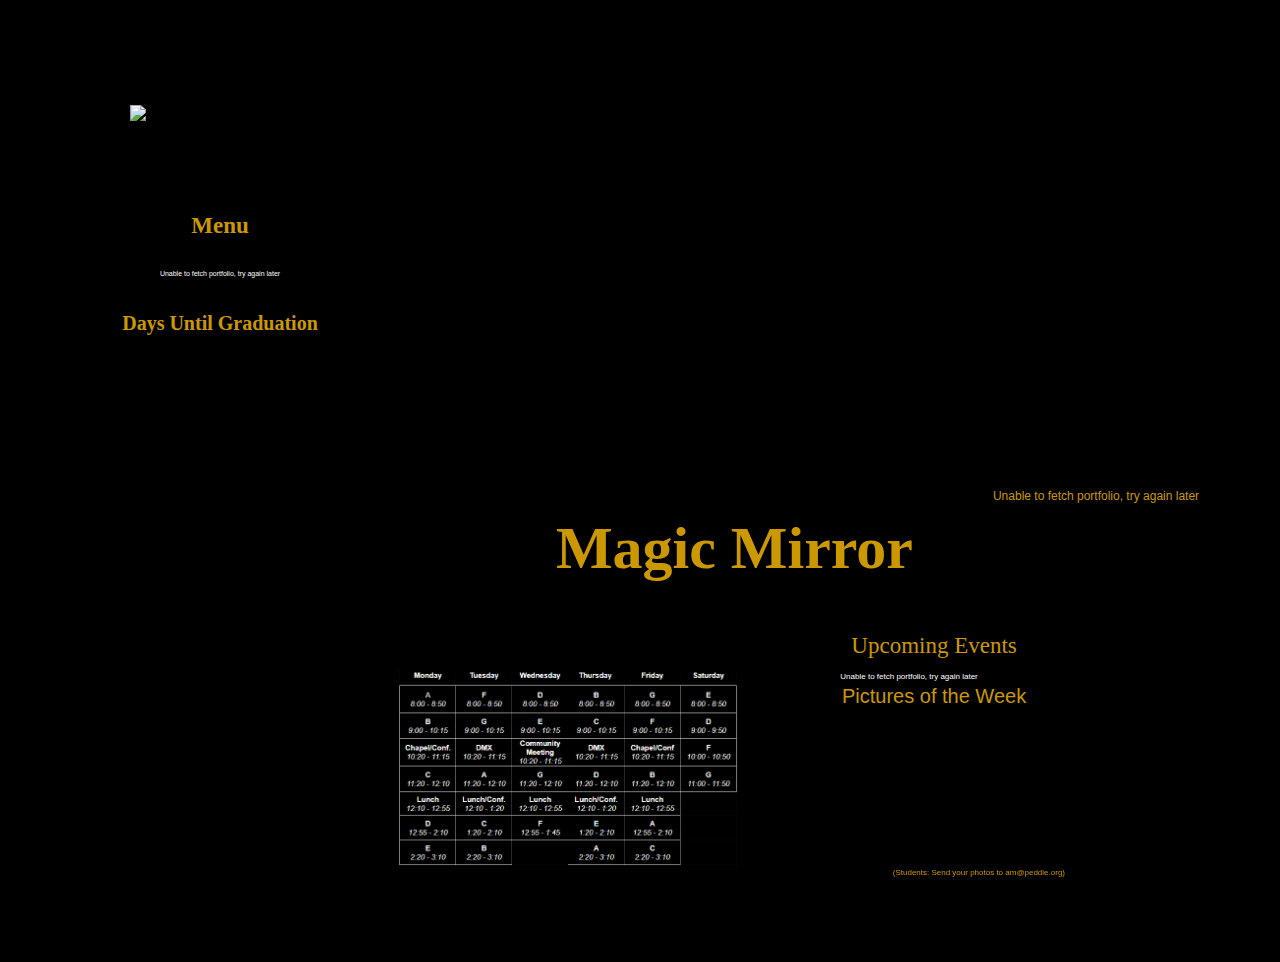
==== grille.html @ 61706626 "Created web pages for Mirrors 1/2/3, copied from original directories" ====
<!DOCTYPE html>
<html lang="en">

<head>
  <title>Peddie Magic-Mirror - Grille</title>
  <meta name="description" content="Peddie Magic Mirror">
  <meta http-equiv="refresh" content="1200">

  <link rel="stylesheet" href="https://cdn.jsdelivr.net/npm/bootstrap@4.6.0/dist/css/bootstrap.min.css"
    integrity="sha384-B0vP5xmATw1+K9KRQjQERJvTumQW0nPEzvF6L/Z6nronJ3oUOFUFpCjEUQouq2+l" crossorigin="anonymous">
  <link
    href="https://fonts.googleapis.com/css?family=Raleway:100,100i,200,200i,300,300i,400,400i,500,500i,600,600i,700,700i,800,800i,900,900i"
    rel="stylesheet">
  <link href="https://fonts.googleapis.com/css?family=Open+Sans:300,300i,400,400i,600,600i,700,700i,800,800i"
    href="https://fonts.googleapis.com/css?family=Raleway:100,100i,200,200i,300,300i,400,400i,500,500i,600,600i,700,700i,800,800i,900,900i"
    rel="stylesheet">
  <link href="https://fonts.googleapis.com/css?family=Open+Sans:300,300i,400,400i,600,600i,700,700i,800,800i"
    rel="stylesheet">
  <link href="https://fonts.googleapis.com/css?family=Herr+Von+Muellerhoff" rel="stylesheet">
  <link rel="preconnect" href="https://fonts.gstatic.com">
  <link href="https://fonts.googleapis.com/css2?family=Raleway:wght@800&display=swap" rel="stylesheet">
  <link href="schedule.html" rel="import" />
  <link rel="stylesheet" href="grille.css">
  <script src="script.js" defer></script>
  <script src="schedule.js" defer></script>
  <script src="counter.js" defer></script>
  


</head>

<body onload="startTime()">
  
  <div class="first-column">
    <img src="peddielogo.png" class="logo alt=" peddie logo>
    <h3>
      Menu

    </h3>
    <div><code class="language-python match-braces menu" id="portfolio-code2"> </code></div>
    <h4>
      Days Until Graduation
    </h4>
      <!-- <div> <code class="language-python match-braces counter" id="portfolio-code6"> </code></div> -->
      <div id='counterdays' class='counter'></div>
  </div>
  <div class="second-column">
    <div class= 'magic-mirror'>
      <h2>
        Magic Mirror
      </h2>
      <div><code class="language-python match-braces weather" id="portfolio-code5"> </code></div> 
    </div>
    <div class="grid-container">
      <div class="grid-item item1">
        <!-- <div> <code class="language-python match-braces currentblock" id="portfolio-code"> </code></div> -->
        <div id='clock' class='currentblock'></div>
        <img src="" class="calligram" alt="" id="image_1" />
        <div class='item2'>
          <p>Athletics Schedule</p>
        </div>
        <div class='schedule'><code class="language-python match-braces athletics" id="portfolio-code3"> </code>

        </div>
      </div>
      <div class="grid-item item3">
        <p2> Upcoming Events</p2>
        <div><code class="language-python match-braces calendar" id="portfolio-code4"> </code></div>
        <div class='student_section'> Pictures of the Week</div>
        <div class= 'student_section2'>
          <!-- <a data-flickr-embed="true" href="https://www.flickr.com/photos/peddieschool/albums/72157720235616434" title="BOYS VARSITY BASKETBALL 2021 PSIT">
            <img src="https://live.staticflickr.com/65535/51746795314_d3636fa4f9.jpg" width="300" height="225" alt="BOYS VARSITY BASKETBALL 2021 PSIT"></a>
            <script async src="//embedr.flickr.com/assets/client-code.js" charset="utf-8"></script> -->
            
            <!-- <iframe src="https://www.peddie.org/tv-monitor/student-photography-test-page"></iframe> -->
             <div class="embed-responsive">
             <iframe class="embed-responsive-item"style="position: relative; top: 0; left: 0; width: 116%; height: 100%;" 
             src="https://flickrembed.com/cms_embed.php?source=flickr&layout=fix&input=www.flickr.com/photos/peddieschool/albums/72177720302691153&sort=1&by=album&theme=slider&scale=fit&speed=30000&limit=100&skin=default-light&autoplay=true" scrolling="no" frameborder="0" allowFullScreen="true" webkitallowfullscreen="true" mozallowfullscreen="true">
            </iframe>
            <script type="text/javascript">
            function showpics()
            {var a=$("#box").val();
            $.getJSON("http://api.flickr.com/services/feeds/photos_public.gne?tags="+a+"&tagmode=any&format=json&jsoncallback=?",
            function(a){$("#images").hide().html(a).fadeIn("fast"),
            $.each(a.items,function(a,e)
            {
              $("<img/>").attr("src",e.media.m).appendTo("#images")})})}</script>
            </div>
          </div>
          <div class='signature'>
            (Students: Send your photos to am@peddie.org)
          </div>
    </div>
    
  </div>
  
</body>
---- grille.css ----
body {
    margin:0px;
    background-color:black;
}
  /* Standard body text style */
  body,html {
    height: 100%;
    margin:0;
    overflow-x: hidden;
  }

  a {
    transition: 0.2s;
    text-decoration: none;
    color: #fff;
  }
  
  a:hover {
    transition: 0.2s;
    color: #383938;
  }

::-webkit-scrollbar {
    width: 5px;
    border-radius: 4px;
}

::-webkit-scrollbar-thumb {
    background: #888;
}

::-webkit-scrollbar-thumb:hover {
    background: #555;
}

h2 {
  color: #cc9800;
  font-weight: bold;
  font-size: 60px;
  font-family: 'Brandon Grotesque';
  padding-left: 155px;
}
h3 {
  color:#cc9800;
  font-family: 'Brandon Grotesque';
    text-align: center;
    font-size: 23px;
    padding-left: 20px;
    padding-right: 20px;
    padding-top: 20px;
    /* text-decoration: underline; */
}
h4 {
  color:#cc9800;
  font-family: 'Brandon Grotesque';
    text-align: center;
    font-size: 20px;
    padding-left: 20px;
    padding-right: 20px;
    padding-top: 5px;
    /* text-decoration: underline; */
}
.first-column {
  width: 25%;
  padding-top:85px;
  padding-left:60px;
  float: left;
  text-align: center;

}

.second-column {
  width: 75%;
  padding-top:85px;
  float: right;
  text-align: center;
  display: inline;
}

  .grid-container {
    display: grid;
    
  }
  
  .grid-item {
    color:#cc9800;
    font-family: 'Brandon Grotesque';
    font-size: 23px;
  
  }
  .grid-item p{
    color: #cc9800;
    font-family: 'Brandon Grotesque';
    text-align: center;
    font-size: 23px;
    /* text-decoration: underline; */
  }

  .grid-item p2{
    color: #cc9800;
    font-family: 'Brandon Grotesque';
    text-align: center;
    font-size: 23px;
    /* text-decoration: underline; */
    padding-right:170px;
  
  }
  .item1 {
    grid-column: 1 ;
    grid-row: 1;
    padding-left: 50px;
  }
  .item2{
    grid-column: 1 ;
    grid-row: 2;
    padding-left: 45x;
    padding-top:5px;
    /* display:inline-flex; */
  }
  .item3 {
    grid-column: 3;
    grid-row: 1 / span 2;
   
  }
  
  .calligram{
    max-width: 400px;
    height:200px;
    display:block;
    margin-left: auto;
    margin-right: auto;
    padding-top: 10px;
    padding-left: 20px;
 
  }
  .logo{
    max-width: 200px;
    height:65px;
    display:block;
    padding-left: 20px;
    margin-left: auto;
    margin-right: auto;
    padding-top: 20px;
  }

.currentblock{
  color: #cc9800;
  font-size:17px;
  font-family: sans-serif;
  display: inline-flex;
}
.menu{
  color:white;
  font-size:7px;
  font-family: sans-serif;
  display: inline-flex;
  text-align:left;
}
.athletics{
   color:white;
  font-size:7.5px;
  font-family: sans-serif;
  display: inline-flex;
  text-align: left;
  vertical-align: top;
  padding-left: 50px;
}
.calendar{
  color:white;
  font-size:8px;
  font-family: sans-serif;
  display: inline-flex;
  padding-right:220px;
  text-align: left;
  text-justify: inter-word;
}
.weather{
  color:#cc9800;
  font-size:12px;
  font-family: sans-serif;
  display: inline-flex;
  text-align: center ;
  vertical-align: bottom;
  padding-left:80px;
  padding-top:25px;
}
.counter{
  color:white;
  font-size:17px;
  font-family: sans-serif;
  display: inline-flex;
  text-align: center;
  vertical-align: top;
}
.student_section{
  color: #cc9800;
    font-family: sans-serif;
    text-align: center;
    font-size: 20px;
    padding-right:170px;
}
.student_section2{
    padding-top:5px;
    padding-right:210px;
}
.magic-mirror{
  display: inline-flex;
}
 .embed-responsive{
  height: 240px !important;
  
}
.embed-responsive-item {
  height: 240px !important;

} 
.signature{
  color: #cc9800;
  font-family: sans-serif;
  text-align: right;
  font-size: 8px;
  padding-right:215px;
  vertical-align: top;
  position:relative;
  bottom:85px !important;
  /* padding-top:5px; */
}
.schedule{
display:flex;
margin-left: 40px;
}
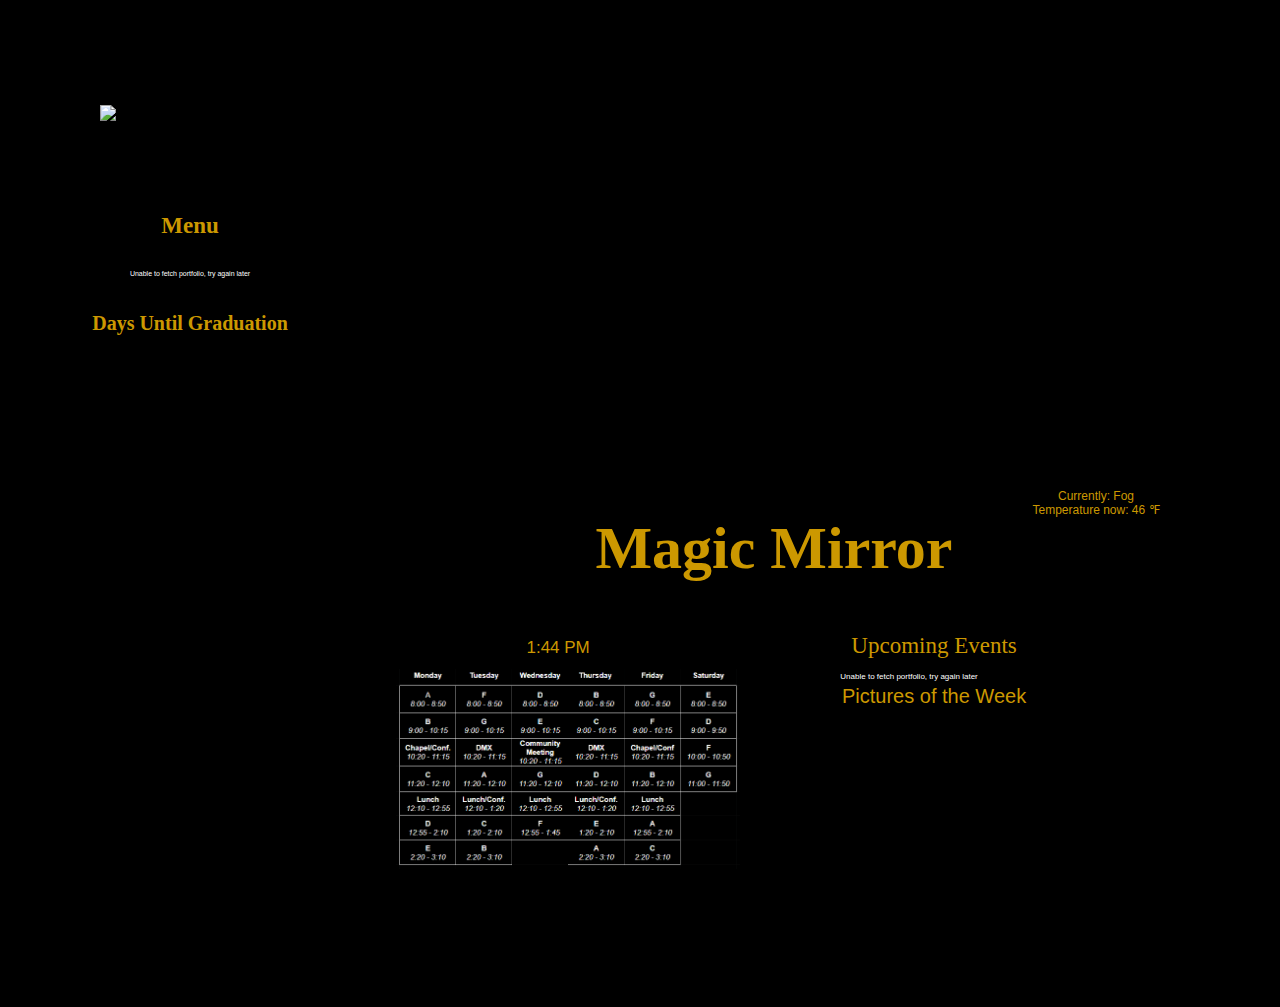
==== commit 1a88ac4c: "Final exams schedule" ====
--- a/grille.html
+++ b/grille.html
@@ -22,7 +22,7 @@
   <link href="schedule.html" rel="import" />
   <link rel="stylesheet" href="grille.css">
   <script src="script.js" defer></script>
-  <script src="schedule.js" defer></script>
+  <script src="ExamSchedule/schedule.js" defer></script>
   <script src="counter.js" defer></script>
   
 
--- a/grille.css
+++ b/grille.css
@@ -63,7 +63,7 @@
 .first-column {
   width: 25%;
   padding-top:85px;
-  padding-left:60px;
+  padding-left:30px;
   float: left;
   text-align: center;
 
@@ -220,6 +220,7 @@
   text-align: right;
   font-size: 8px;
   padding-right:215px;
+  padding-top:45px;
   vertical-align: top;
   position:relative;
   bottom:85px !important;
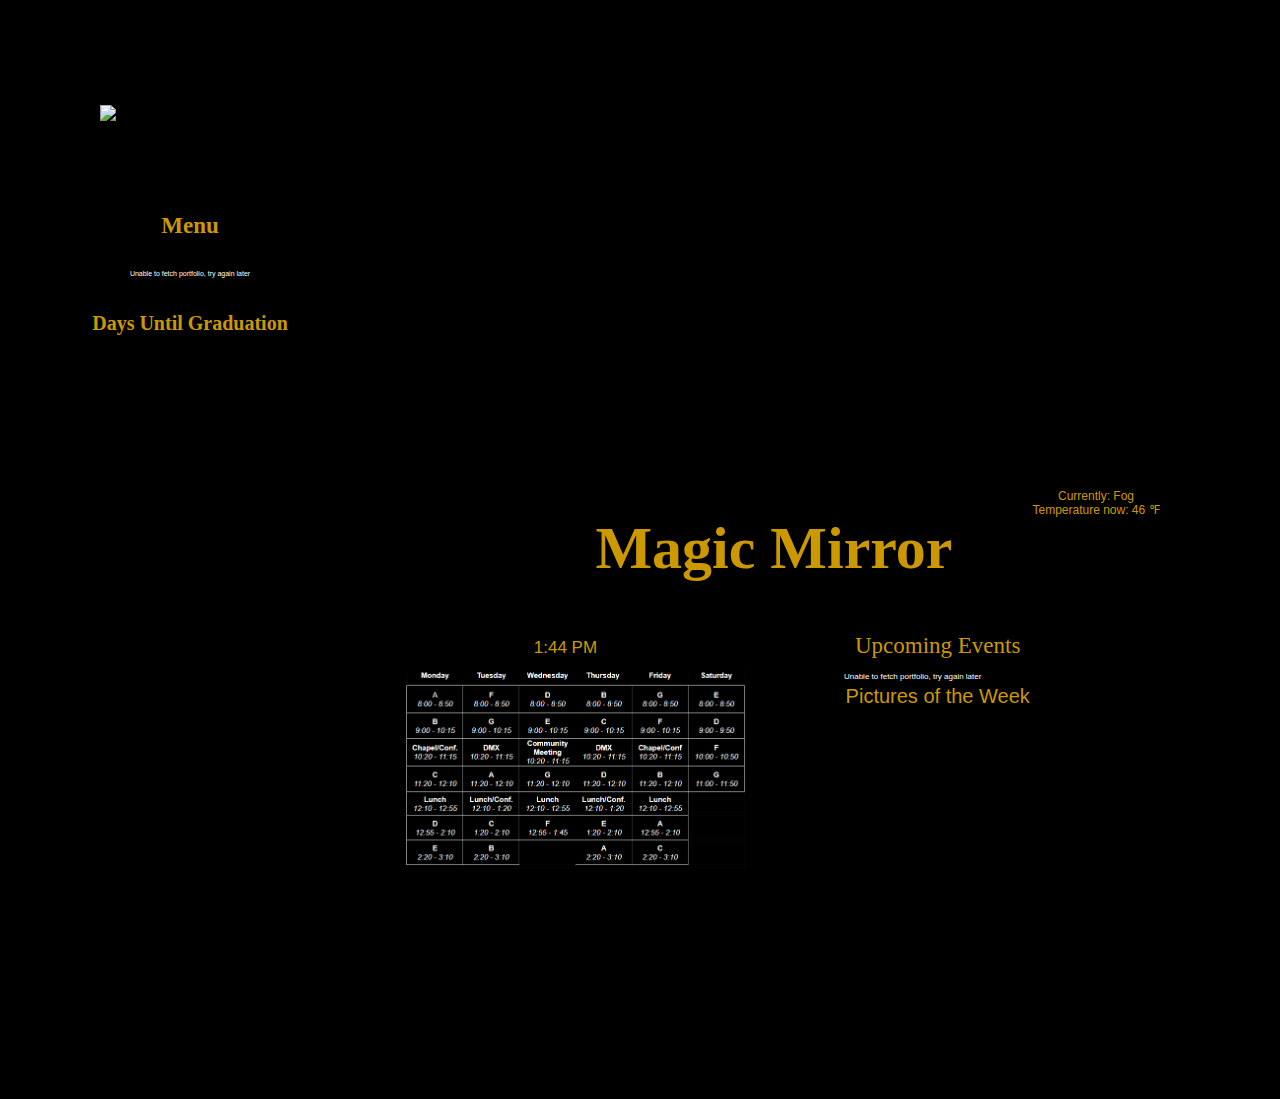
==== commit 3f823ee9: "grille2 schedule" ====
--- a/grille.html
+++ b/grille.html
@@ -22,7 +22,7 @@
   <link href="schedule.html" rel="import" />
   <link rel="stylesheet" href="grille.css">
   <script src="script.js" defer></script>
-  <script src="ExamSchedule/schedule.js" defer></script>
+  <script src="schedule.js" defer></script>
   <script src="counter.js" defer></script>
   
 
@@ -56,7 +56,7 @@
         <!-- <div> <code class="language-python match-braces currentblock" id="portfolio-code"> </code></div> -->
         <div id='clock' class='currentblock'></div>
         <img src="" class="calligram" alt="" id="image_1" />
-        <div class='item2'>
+        <div class='item2 athletics-item'>
           <p>Athletics Schedule</p>
         </div>
         <div class='schedule'><code class="language-python match-braces athletics" id="portfolio-code3"> </code>
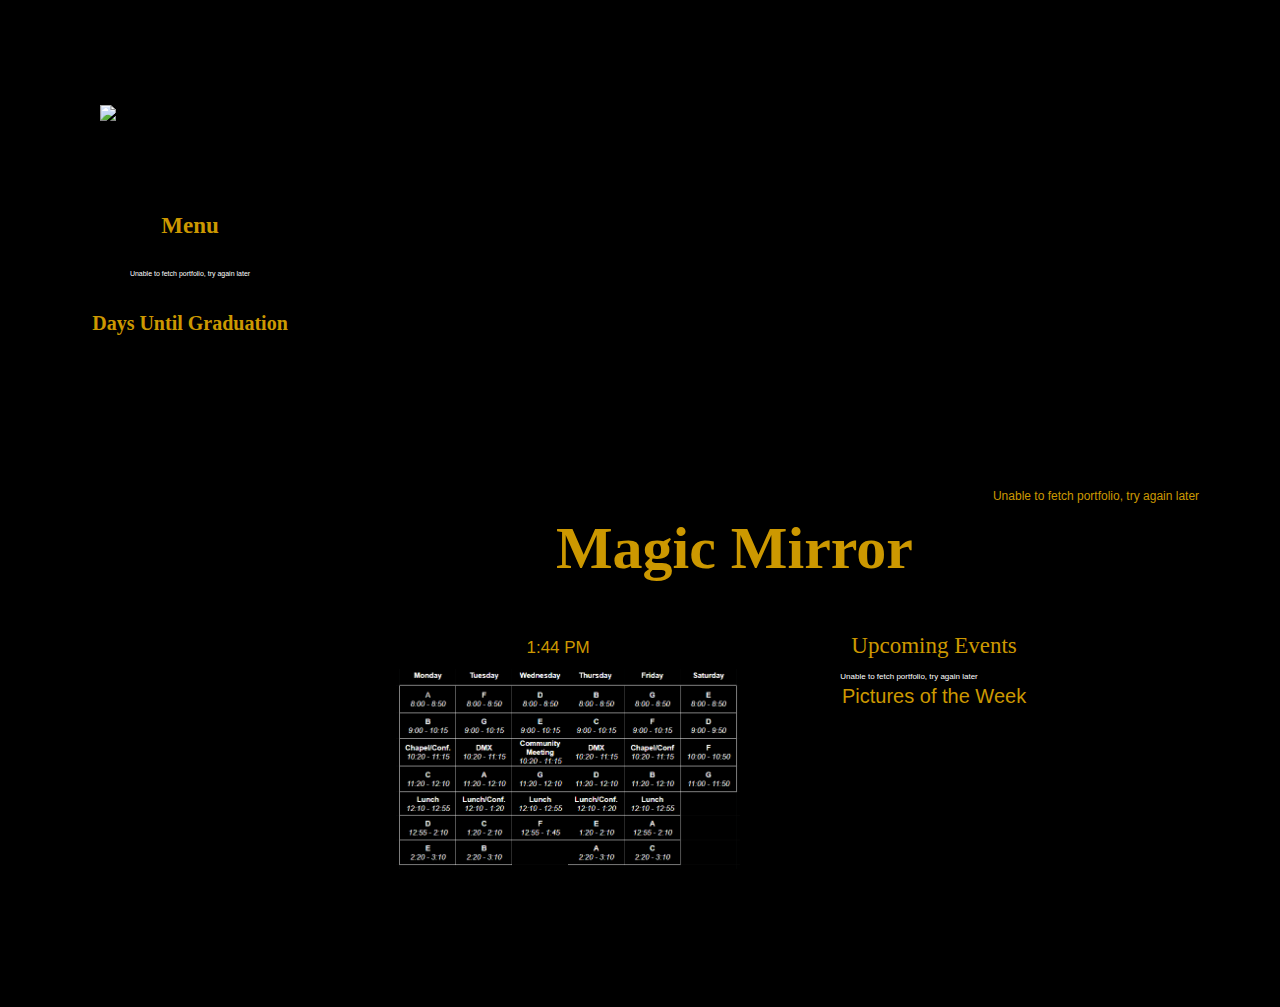
==== commit da4be6cf: "meta tag" ====
--- a/grille.html
+++ b/grille.html
@@ -2,96 +2,107 @@
 <html lang="en">
 
 <head>
-  <title>Peddie Magic-Mirror - Grille</title>
-  <meta name="description" content="Peddie Magic Mirror">
-  <meta http-equiv="refresh" content="1200">
+    <title>Peddie Magic-Mirror - Grille</title>
+    <meta name="description" content="Peddie Magic Mirror">
+    <meta http-equiv="refresh" content="1200">
 
-  <link rel="stylesheet" href="https://cdn.jsdelivr.net/npm/bootstrap@4.6.0/dist/css/bootstrap.min.css"
-    integrity="sha384-B0vP5xmATw1+K9KRQjQERJvTumQW0nPEzvF6L/Z6nronJ3oUOFUFpCjEUQouq2+l" crossorigin="anonymous">
-  <link
-    href="https://fonts.googleapis.com/css?family=Raleway:100,100i,200,200i,300,300i,400,400i,500,500i,600,600i,700,700i,800,800i,900,900i"
-    rel="stylesheet">
-  <link href="https://fonts.googleapis.com/css?family=Open+Sans:300,300i,400,400i,600,600i,700,700i,800,800i"
-    href="https://fonts.googleapis.com/css?family=Raleway:100,100i,200,200i,300,300i,400,400i,500,500i,600,600i,700,700i,800,800i,900,900i"
-    rel="stylesheet">
-  <link href="https://fonts.googleapis.com/css?family=Open+Sans:300,300i,400,400i,600,600i,700,700i,800,800i"
-    rel="stylesheet">
-  <link href="https://fonts.googleapis.com/css?family=Herr+Von+Muellerhoff" rel="stylesheet">
-  <link rel="preconnect" href="https://fonts.gstatic.com">
-  <link href="https://fonts.googleapis.com/css2?family=Raleway:wght@800&display=swap" rel="stylesheet">
-  <link href="schedule.html" rel="import" />
-  <link rel="stylesheet" href="grille.css">
-  <script src="script.js" defer></script>
-  <script src="schedule.js" defer></script>
-  <script src="counter.js" defer></script>
-  
+    <!-- the following 3 tags should all do the same thing: disable cache -->
+    <meta http-equiv="Cache-Control" content="no-cache, no-store, must-revalidate" />
+    <meta http-equiv="Pragma" content="no-cache" />
+    <meta http-equiv="Expires" content="0" />
+
+    <link rel="stylesheet" href="https://cdn.jsdelivr.net/npm/bootstrap@4.6.0/dist/css/bootstrap.min.css"
+        integrity="sha384-B0vP5xmATw1+K9KRQjQERJvTumQW0nPEzvF6L/Z6nronJ3oUOFUFpCjEUQouq2+l" crossorigin="anonymous">
+    <link
+        href="https://fonts.googleapis.com/css?family=Raleway:100,100i,200,200i,300,300i,400,400i,500,500i,600,600i,700,700i,800,800i,900,900i"
+        rel="stylesheet">
+    <link href="https://fonts.googleapis.com/css?family=Open+Sans:300,300i,400,400i,600,600i,700,700i,800,800i"
+        href="https://fonts.googleapis.com/css?family=Raleway:100,100i,200,200i,300,300i,400,400i,500,500i,600,600i,700,700i,800,800i,900,900i"
+        rel="stylesheet">
+    <link href="https://fonts.googleapis.com/css?family=Open+Sans:300,300i,400,400i,600,600i,700,700i,800,800i"
+        rel="stylesheet">
+    <link href="https://fonts.googleapis.com/css?family=Herr+Von+Muellerhoff" rel="stylesheet">
+    <link rel="preconnect" href="https://fonts.gstatic.com">
+    <link href="https://fonts.googleapis.com/css2?family=Raleway:wght@800&display=swap" rel="stylesheet">
+    <link href="schedule.html" rel="import" />
+    <link rel="stylesheet" href="grille.css">
+    <script src="script.js" defer></script>
+    <script src="schedule.js" defer></script>
+    <script src="counter.js" defer></script>
+
 
 
 </head>
 
 <body onload="startTime()">
-  
-  <div class="first-column">
-    <img src="peddielogo.png" class="logo alt=" peddie logo>
-    <h3>
-      Menu
 
-    </h3>
-    <div><code class="language-python match-braces menu" id="portfolio-code2"> </code></div>
-    <h4>
-      Days Until Graduation
-    </h4>
-      <!-- <div> <code class="language-python match-braces counter" id="portfolio-code6"> </code></div> -->
-      <div id='counterdays' class='counter'></div>
-  </div>
-  <div class="second-column">
-    <div class= 'magic-mirror'>
-      <h2>
-        Magic Mirror
-      </h2>
-      <div><code class="language-python match-braces weather" id="portfolio-code5"> </code></div> 
+    <div class="first-column">
+        <img src="peddielogo.png" class="logo alt=" peddie logo>
+        <h3>
+            Menu
+
+        </h3>
+        <div><code class="language-python match-braces menu" id="portfolio-code2"> </code></div>
+        <h4>
+            Days Until Graduation
+        </h4>
+        <!-- <div> <code class="language-python match-braces counter" id="portfolio-code6"> </code></div> -->
+        <div id='counterdays' class='counter'></div>
     </div>
-    <div class="grid-container">
-      <div class="grid-item item1">
-        <!-- <div> <code class="language-python match-braces currentblock" id="portfolio-code"> </code></div> -->
-        <div id='clock' class='currentblock'></div>
-        <img src="" class="calligram" alt="" id="image_1" />
-        <div class='item2 athletics-item'>
-          <p>Athletics Schedule</p>
+    <div class="second-column">
+        <div class='magic-mirror'>
+            <h2>
+                Magic Mirror
+            </h2>
+            <div><code class="language-python match-braces weather" id="portfolio-code5"> </code></div>
         </div>
-        <div class='schedule'><code class="language-python match-braces athletics" id="portfolio-code3"> </code>
+        <div class="grid-container">
+            <div class="grid-item item1">
+                <!-- <div> <code class="language-python match-braces currentblock" id="portfolio-code"> </code></div> -->
+                <div id='clock' class='currentblock'></div>
+                <img src="" class="calligram" alt="" id="image_1" />
+                <div class='item2'>
+                    <p>Athletics Schedule</p>
+                </div>
+                <div class='schedule'><code class="language-python match-braces athletics" id="portfolio-code3"> </code>
+
+                </div>
+            </div>
+            <div class="grid-item item3">
+                <p2> Upcoming Events</p2>
+                <div><code class="language-python match-braces calendar" id="portfolio-code4"> </code></div>
+                <div class='student_section'> Pictures of the Week</div>
+                <div class='student_section2'>
+                    <!-- <a data-flickr-embed="true" href="https://www.flickr.com/photos/peddieschool/albums/72157720235616434" title="BOYS VARSITY BASKETBALL 2021 PSIT">
+            <img src="https://live.staticflickr.com/65535/51746795314_d3636fa4f9.jpg" width="300" height="225" alt="BOYS VARSITY BASKETBALL 2021 PSIT"></a>
+            <script async src="//embedr.flickr.com/assets/client-code.js" charset="utf-8"></script> -->
+
+                    <!-- <iframe src="https://www.peddie.org/tv-monitor/student-photography-test-page"></iframe> -->
+                    <div class="embed-responsive">
+                        <iframe class="embed-responsive-item"
+                            style="position: relative; top: 0; left: 0; width: 116%; height: 100%;"
+                            src="https://flickrembed.com/cms_embed.php?source=flickr&layout=fix&input=www.flickr.com/photos/peddieschool/albums/72177720302691153&sort=1&by=album&theme=slider&scale=fit&speed=30000&limit=100&skin=default-light&autoplay=true"
+                            scrolling="no" frameborder="0" allowFullScreen="true" webkitallowfullscreen="true"
+                            mozallowfullscreen="true">
+                        </iframe>
+                        <script type="text/javascript">
+                            function showpics() {
+                                var a = $("#box").val();
+                                $.getJSON("http://api.flickr.com/services/feeds/photos_public.gne?tags=" + a + "&tagmode=any&format=json&jsoncallback=?",
+                                    function (a) {
+                                        $("#images").hide().html(a).fadeIn("fast"),
+                                        $.each(a.items, function (a, e) {
+                                            $("<img/>").attr("src", e.media.m).appendTo("#images")
+                                        })
+                                    })
+                            }</script>
+                    </div>
+                </div>
+                <div class='signature'>
+                    (Students: Send your photos to am@peddie.org)
+                </div>
+            </div>
 
         </div>
-      </div>
-      <div class="grid-item item3">
-        <p2> Upcoming Events</p2>
-        <div><code class="language-python match-braces calendar" id="portfolio-code4"> </code></div>
-        <div class='student_section'> Pictures of the Week</div>
-        <div class= 'student_section2'>
-          <!-- <a data-flickr-embed="true" href="https://www.flickr.com/photos/peddieschool/albums/72157720235616434" title="BOYS VARSITY BASKETBALL 2021 PSIT">
-            <img src="https://live.staticflickr.com/65535/51746795314_d3636fa4f9.jpg" width="300" height="225" alt="BOYS VARSITY BASKETBALL 2021 PSIT"></a>
-            <script async src="//embedr.flickr.com/assets/client-code.js" charset="utf-8"></script> -->
-            
-            <!-- <iframe src="https://www.peddie.org/tv-monitor/student-photography-test-page"></iframe> -->
-             <div class="embed-responsive">
-             <iframe class="embed-responsive-item"style="position: relative; top: 0; left: 0; width: 116%; height: 100%;" 
-             src="https://flickrembed.com/cms_embed.php?source=flickr&layout=fix&input=www.flickr.com/photos/peddieschool/albums/72177720302691153&sort=1&by=album&theme=slider&scale=fit&speed=30000&limit=100&skin=default-light&autoplay=true" scrolling="no" frameborder="0" allowFullScreen="true" webkitallowfullscreen="true" mozallowfullscreen="true">
-            </iframe>
-            <script type="text/javascript">
-            function showpics()
-            {var a=$("#box").val();
-            $.getJSON("http://api.flickr.com/services/feeds/photos_public.gne?tags="+a+"&tagmode=any&format=json&jsoncallback=?",
-            function(a){$("#images").hide().html(a).fadeIn("fast"),
-            $.each(a.items,function(a,e)
-            {
-              $("<img/>").attr("src",e.media.m).appendTo("#images")})})}</script>
-            </div>
-          </div>
-          <div class='signature'>
-            (Students: Send your photos to am@peddie.org)
-          </div>
-    </div>
-    
-  </div>
-  
+
 </body>